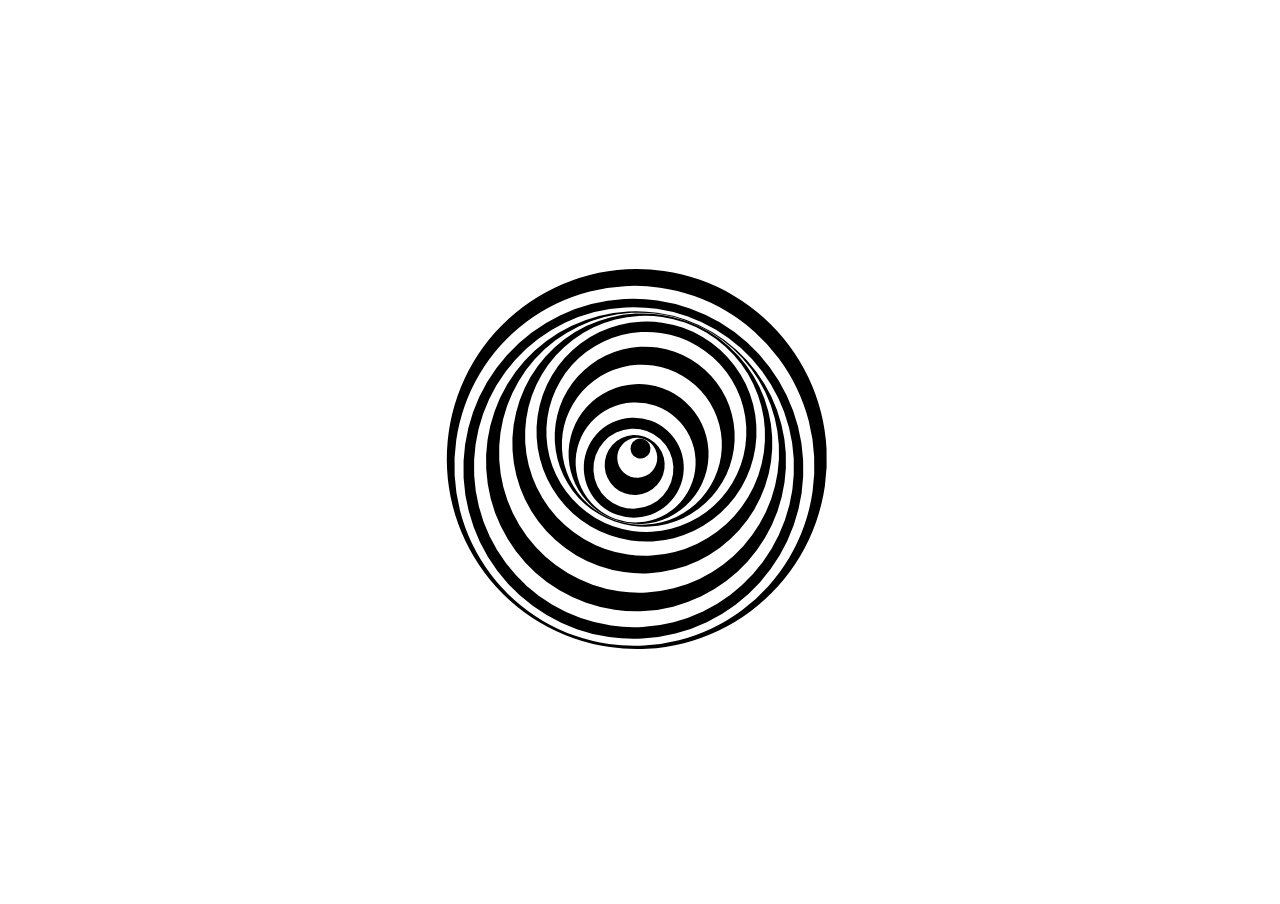
==== app/index.html @ f2a5b765 "first commit" ====
<!DOCTYPE html>
<html lang="en">
    <head>
        <link rel="stylesheet" href="styles.css">
        <script src="canvas.js"></script>
    </head>
    <body>
        <canvas id="canvas"></canvas>
    </body>
</html>
---- app/styles.css ----
body {
    margin:0px;
}
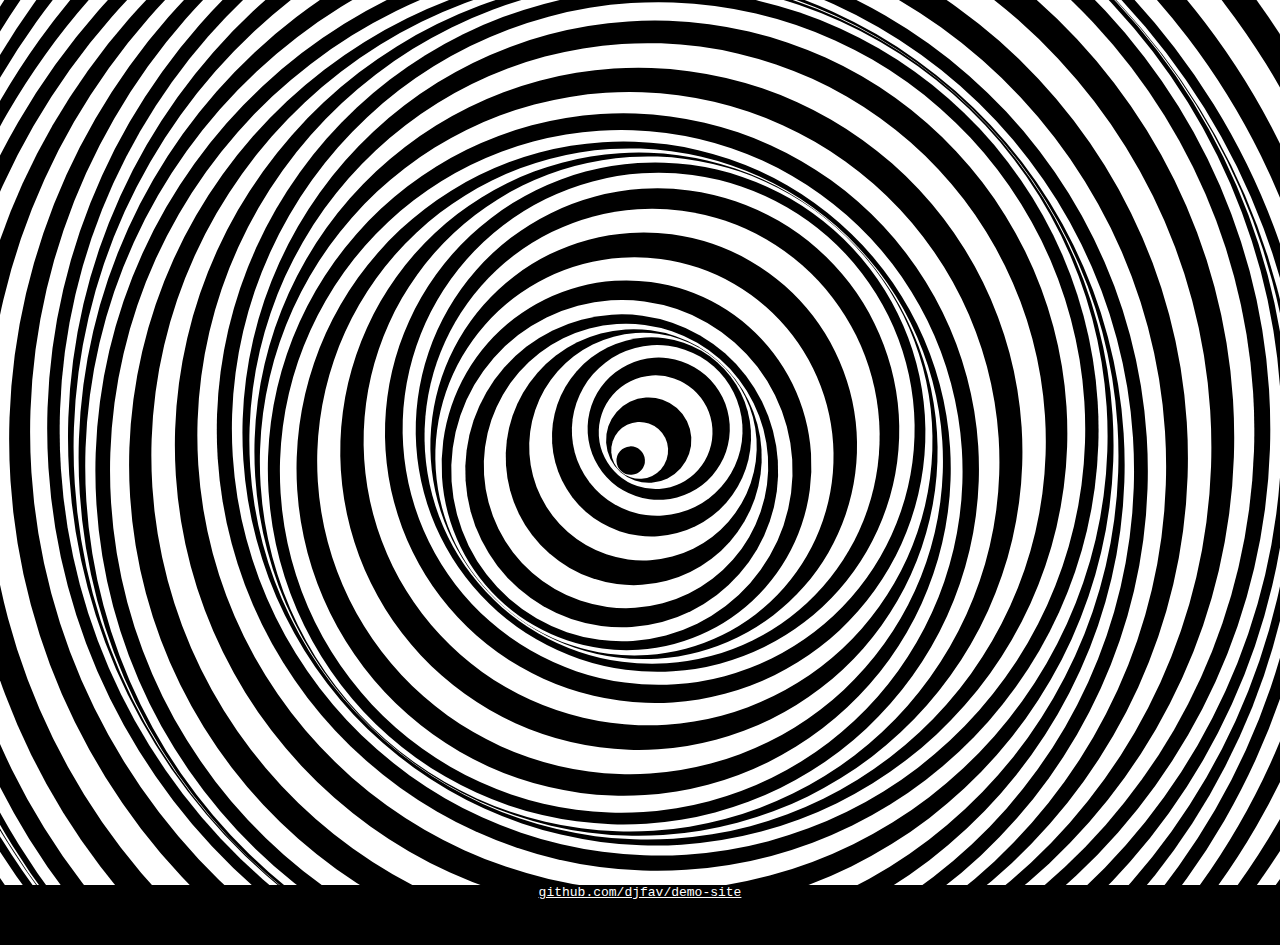
==== commit b25eac46: "add footer link" ====
--- a/app/index.html
+++ b/app/index.html
@@ -1,10 +1,14 @@
 <!DOCTYPE html>
 <html lang="en">
     <head>
+        <title>djfav.ninja</title>
         <link rel="stylesheet" href="styles.css">
         <script src="canvas.js"></script>
     </head>
     <body>
         <canvas id="canvas"></canvas>
+        <footer>
+            <p><a href="https://github.com/djfav/demo-site">github.com/djfav/demo-site</a></p>
+        </footer>
     </body>
-</html>+</html>
--- a/app/styles.css
+++ b/app/styles.css
@@ -1,3 +1,17 @@
 body {
-    margin:0px;
+    background-color: black;
+    margin: 0px;
+    overflow: hidden;
+}
+
+a {
+    color: white;
+}
+
+footer {
+    background-color: black;
+    bottom: 0;
+    font-family: monospace;
+    position: sticky;
+    text-align: center;
 }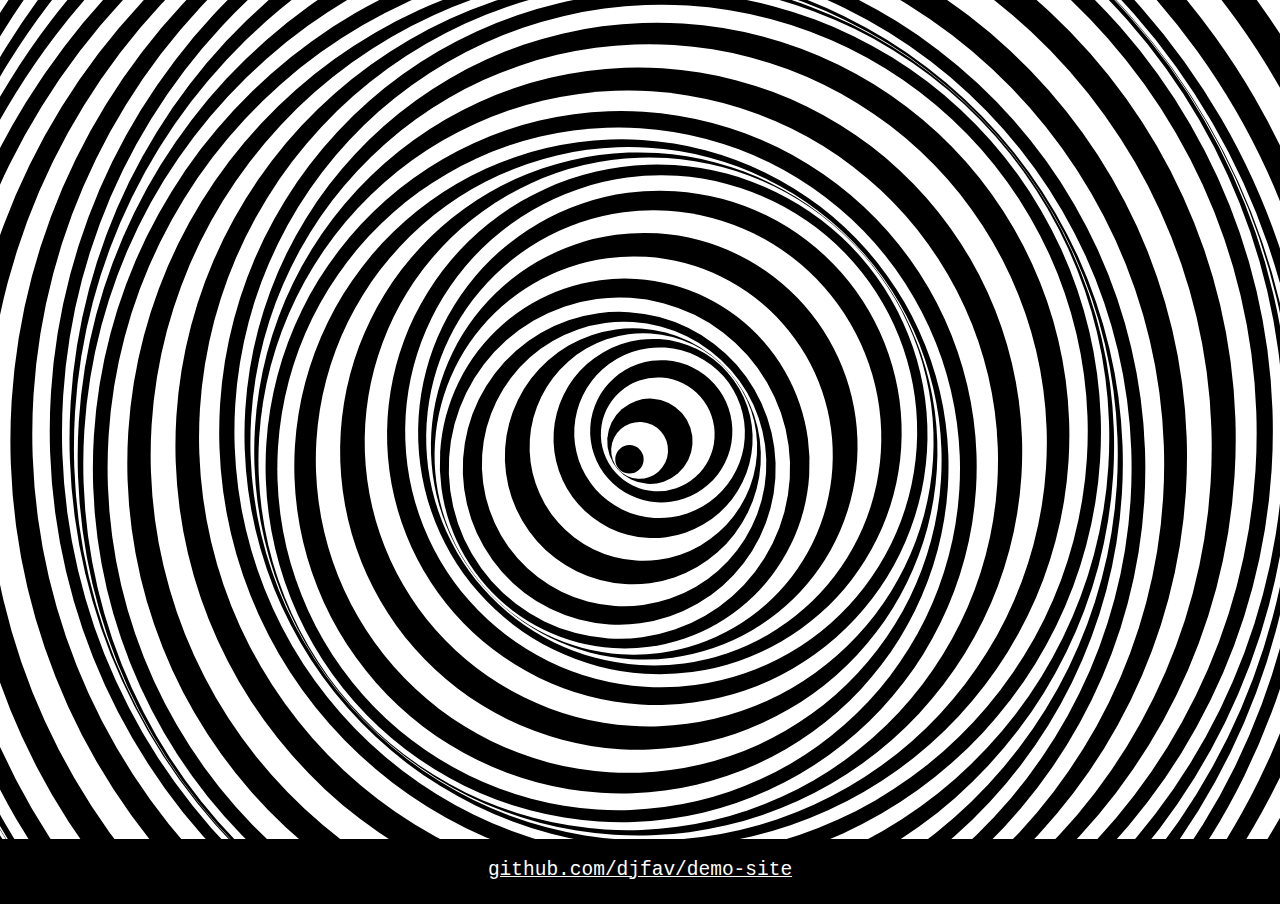
==== commit d63f193e: "add favicon" ====
--- a/app/index.html
+++ b/app/index.html
@@ -2,6 +2,7 @@
 <html lang="en">
     <head>
         <title>djfav.ninja</title>
+        <link rel="icon" type="image/x-icon" href="favicon.ico">
         <link rel="stylesheet" href="styles.css">
         <script src="canvas.js"></script>
     </head>
--- a/app/styles.css
+++ b/app/styles.css
@@ -4,14 +4,20 @@
     overflow: hidden;
 }
 
-a {
-    color: white;
-}
-
 footer {
     background-color: black;
     bottom: 0;
+    left: 0;
+    position: absolute;
+    right: 0;
+}
+
+p {
     font-family: monospace;
-    position: sticky;
+    font-size: 1.5em;
     text-align: center;
+}
+
+a {
+    color: white;
 }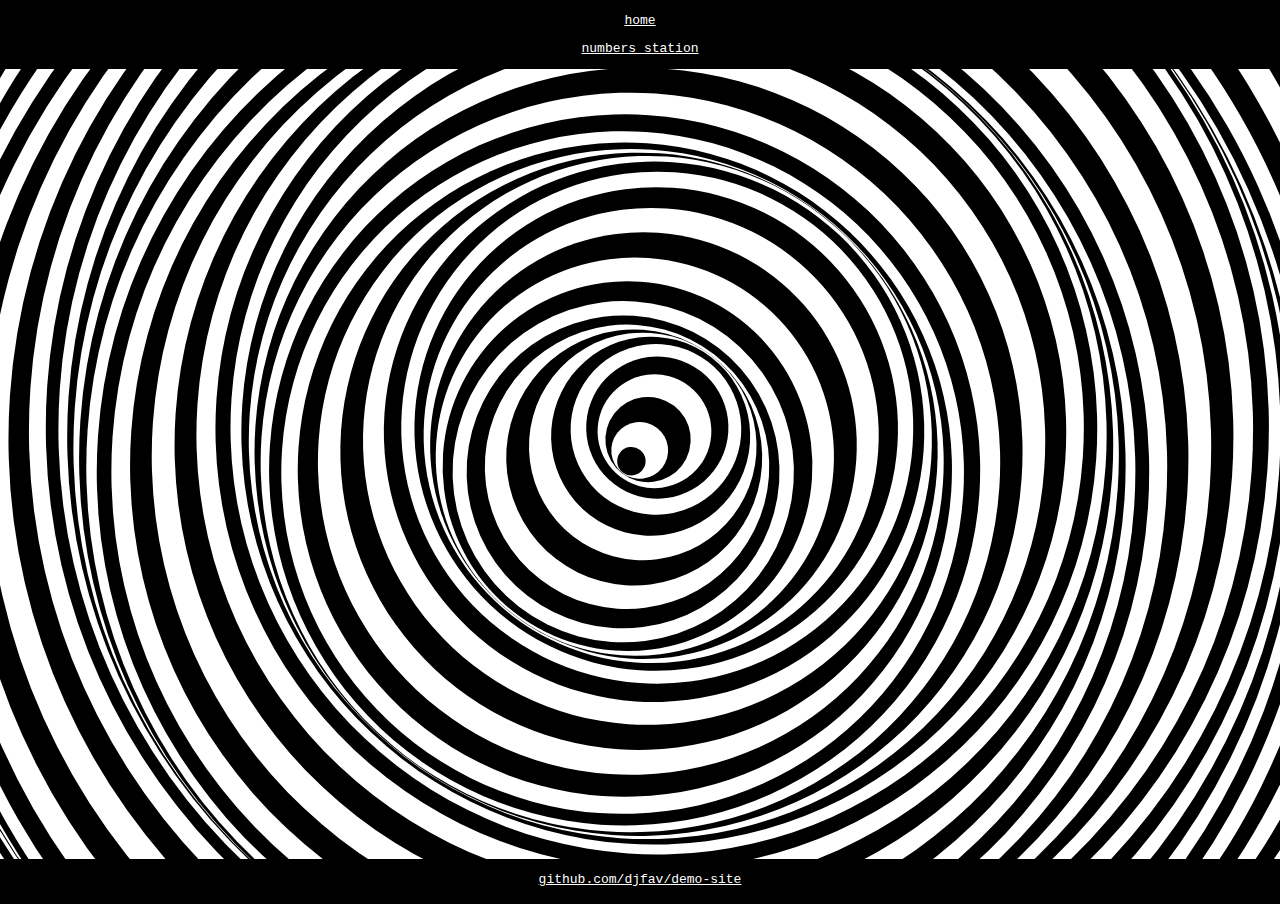
==== commit ca21173b: "add nav" ====
--- a/app/index.html
+++ b/app/index.html
@@ -7,6 +7,10 @@
         <script src="canvas.js"></script>
     </head>
     <body>
+        <nav>
+            <p><a href="index.html">home</a></p>
+            <p><a href="numbers-station.html">numbers station</a></p>
+        </nav>
         <canvas id="canvas"></canvas>
         <footer>
             <p><a href="https://github.com/djfav/demo-site">github.com/djfav/demo-site</a></p>
--- a/app/styles.css
+++ b/app/styles.css
@@ -4,20 +4,26 @@
     overflow: hidden;
 }
 
+nav {
+    background-color: black;
+    position:fixed;
+    top:0;
+    width:100%;
+}
+
 footer {
     background-color: black;
+    position: absolute;
     bottom: 0;
     left: 0;
-    position: absolute;
     right: 0;
 }
 
 p {
     font-family: monospace;
-    font-size: 1.5em;
     text-align: center;
 }
 
 a {
     color: white;
-}+}
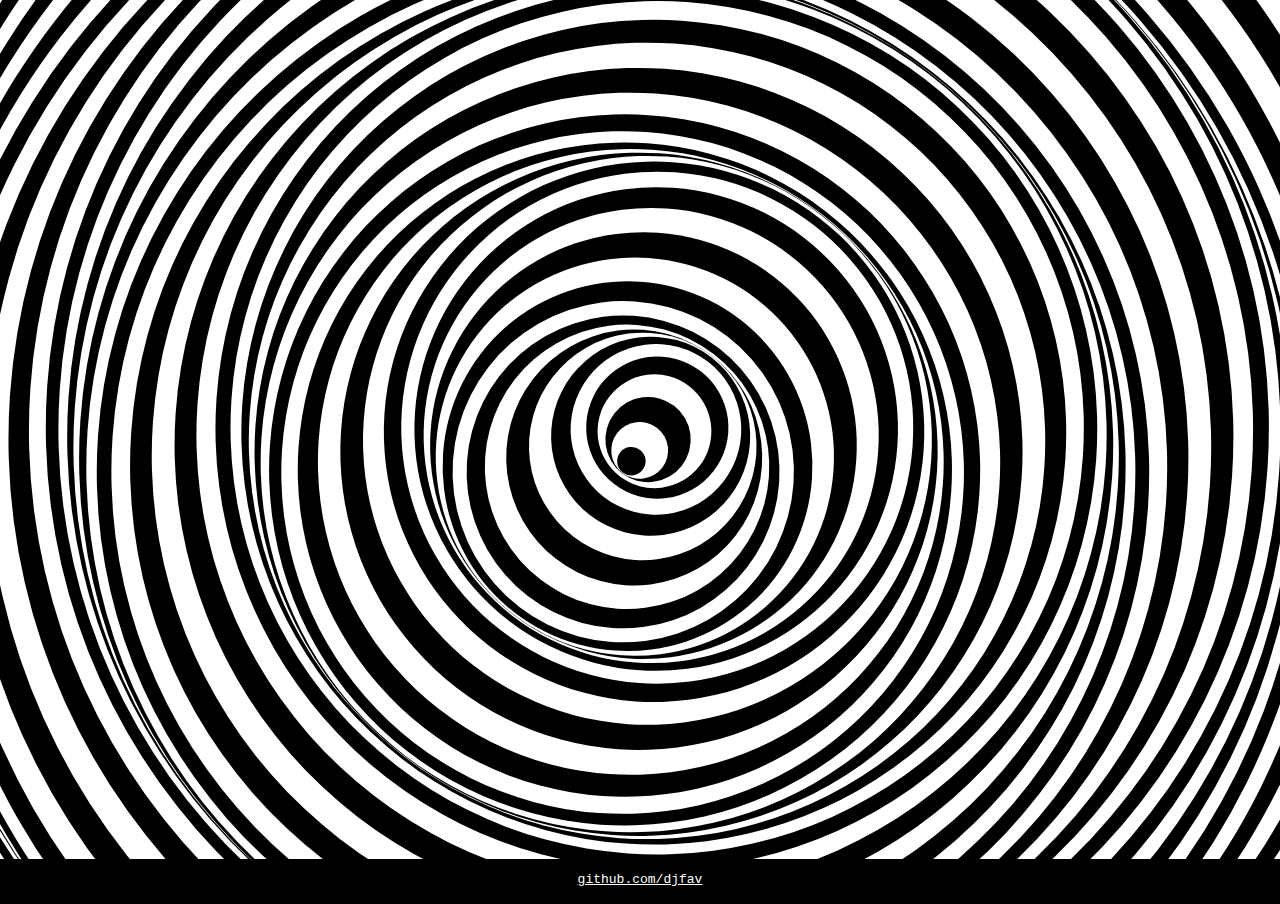
==== commit 9290799f: "remove nav" ====
--- a/app/index.html
+++ b/app/index.html
@@ -7,13 +7,9 @@
         <script src="canvas.js"></script>
     </head>
     <body>
-        <nav>
-            <p><a href="index.html">home</a></p>
-            <p><a href="numbers-station.html">numbers station</a></p>
-        </nav>
         <canvas id="canvas"></canvas>
         <footer>
-            <p><a href="https://github.com/djfav/demo-site">github.com/djfav/demo-site</a></p>
+            <p><a href="https://github.com/djfav">github.com/djfav</a></p>
         </footer>
     </body>
 </html>
--- a/app/styles.css
+++ b/app/styles.css
@@ -1,22 +1,15 @@
 body {
     background-color: black;
     margin: 0px;
-    overflow: hidden;
-}
-
-nav {
-    background-color: black;
-    position:fixed;
-    top:0;
-    width:100%;
+    overflow-x: hidden;
 }
 
 footer {
     background-color: black;
     position: absolute;
+    right: 0;
     bottom: 0;
     left: 0;
-    right: 0;
 }
 
 p {
